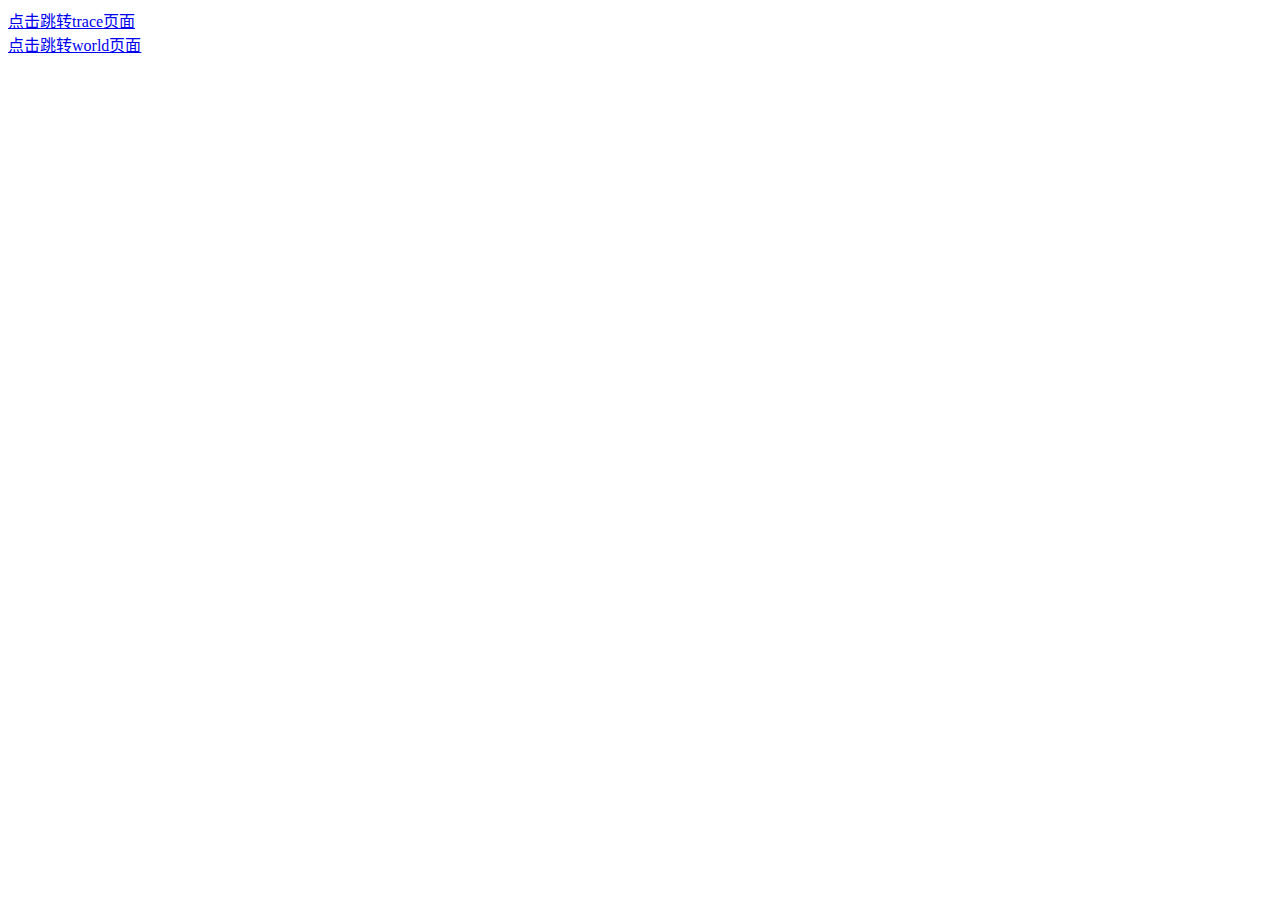
==== src/main/resources/templates/index.html @ 4312a9da "创建boot测试young项目" ====
<!DOCTYPE html>
<html lang="zh-CN" xmlns:th="http://www.thymeleaf.org">
<head>
 <title>YOUNG-DEMO</title>
</head>
<body>
<a     href="/trace">点击跳转trace页面</a>
<br>
<a     href="/world_Map">点击跳转world页面</a>
</body>
</html>
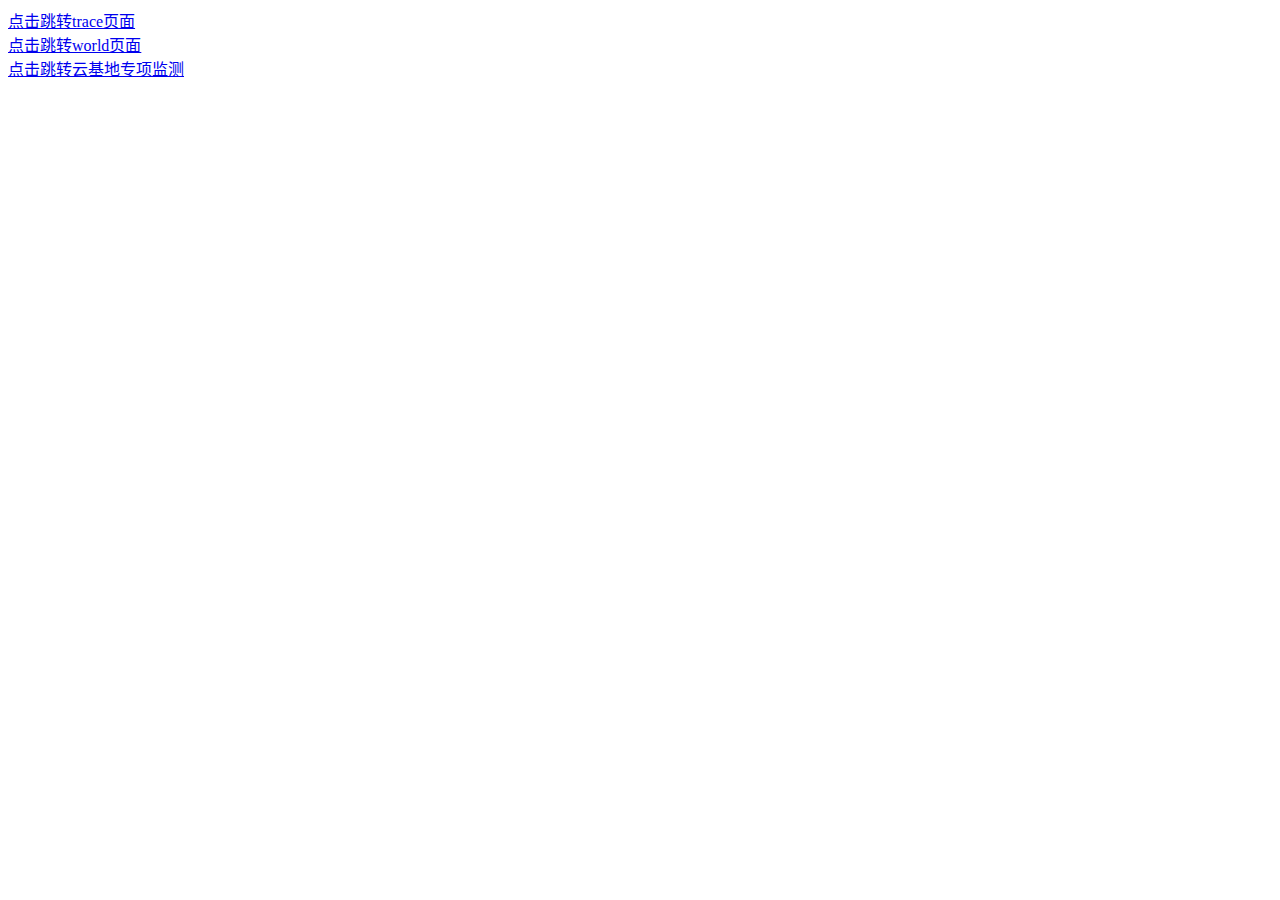
==== commit 2a1d8fd8: "云基地图形" ====
--- a/src/main/resources/templates/index.html
+++ b/src/main/resources/templates/index.html
@@ -7,5 +7,7 @@
 <a     href="/trace">点击跳转trace页面</a>
 <br>
 <a     href="/world_Map">点击跳转world页面</a>
+<br>
+<a  href="/Yun_Map"> 点击跳转云基地专项监测 </a>
 </body>
 </html>